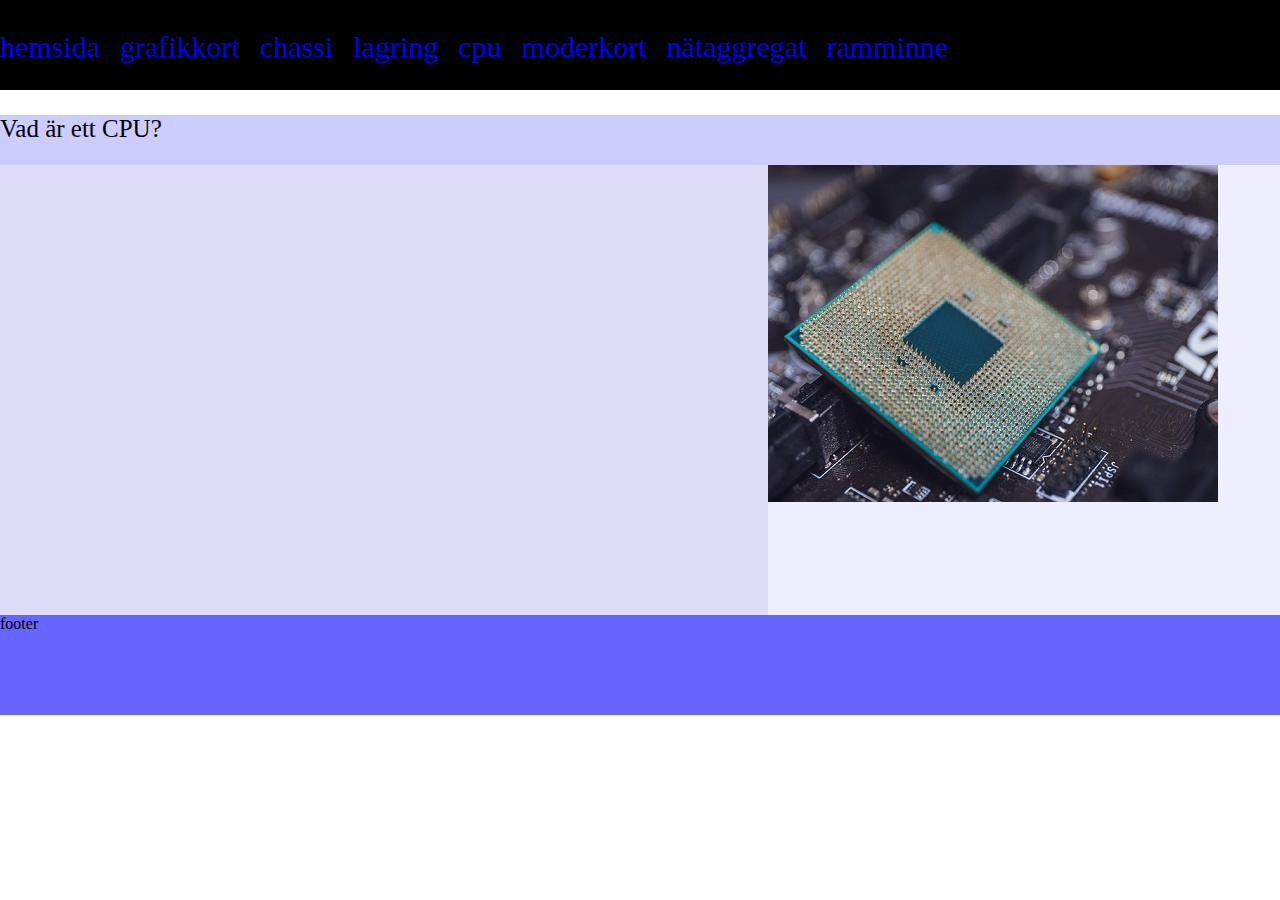
==== cpu.html @ 40732845 "new" ====
<!DOCTYPE html> <!-- berätta för webbläsaren att det är html -->
<html lang="en" dir="ltr"> <!-- språk left to right -->
  <head>
    <meta charset="utf-8"> <!-- teckenhandling -->
    <link rel="stylesheet" href="css/master.css">
    <title>hello</title>
    <style>

  </style>
  </head>

  <body>
<div id="wrapper">
    <header>
      <a href="hemsida.html">hemsida</a>
      &nbsp;&nbsp;&nbsp;
      <a href="index.html">grafikkort</a>
      &nbsp;&nbsp;&nbsp;
      <a href="info.html">chassi</a>
      &nbsp;&nbsp;&nbsp;
      <a href="kontakta.html">lagring</a>
      &nbsp;&nbsp;&nbsp;
      <a href="cpu.html">cpu</a>
      &nbsp;&nbsp;&nbsp;
      <a href="moderkort.html">moderkort</a>
      &nbsp;&nbsp;&nbsp;
      <a href="nätaggregat.html">nätaggregat</a>
      &nbsp;&nbsp;&nbsp;
      <a href="ramminne.html">ramminne</a>
    </header>

    <nav>
      <p style="font-size:25px">Vad är ett CPU?</p>



      </nav>

<div id="container">
    <main>

    </main>

    <aside>
      <img src="bilder/cpu.jpg" alt="cpu">
    </aside>
</div>
    <footer>
      footer
    </footer>


</div>
  </body>




</html>
---- css/master.css ----
body{
margin:0px;


}





#wrapper{

width: 100%;
margin-left:auto;
margin-right:auto;
}

header{
height: 60px;
width: 100%;
background-color:black;
padding-top:30px;

}

nav{
  height: 50px;
  width: 100%;
  background-color:#00f3

}

main{
  height: 450px;
  width: 60%;
  background-color:#00d2

}

aside{
  left: 600px;
  height: 450px;
  width: 40%;
  background-color:#00f1

}

footer{
height: 100px;
width: 100%;
background-color:#00F9

}

#container{

display:flex;

}


a {
  font-family: "Lucida Console"
  color:black;
  text-decoration:none;
  font-size:30px
}
#green{
color:green;

}
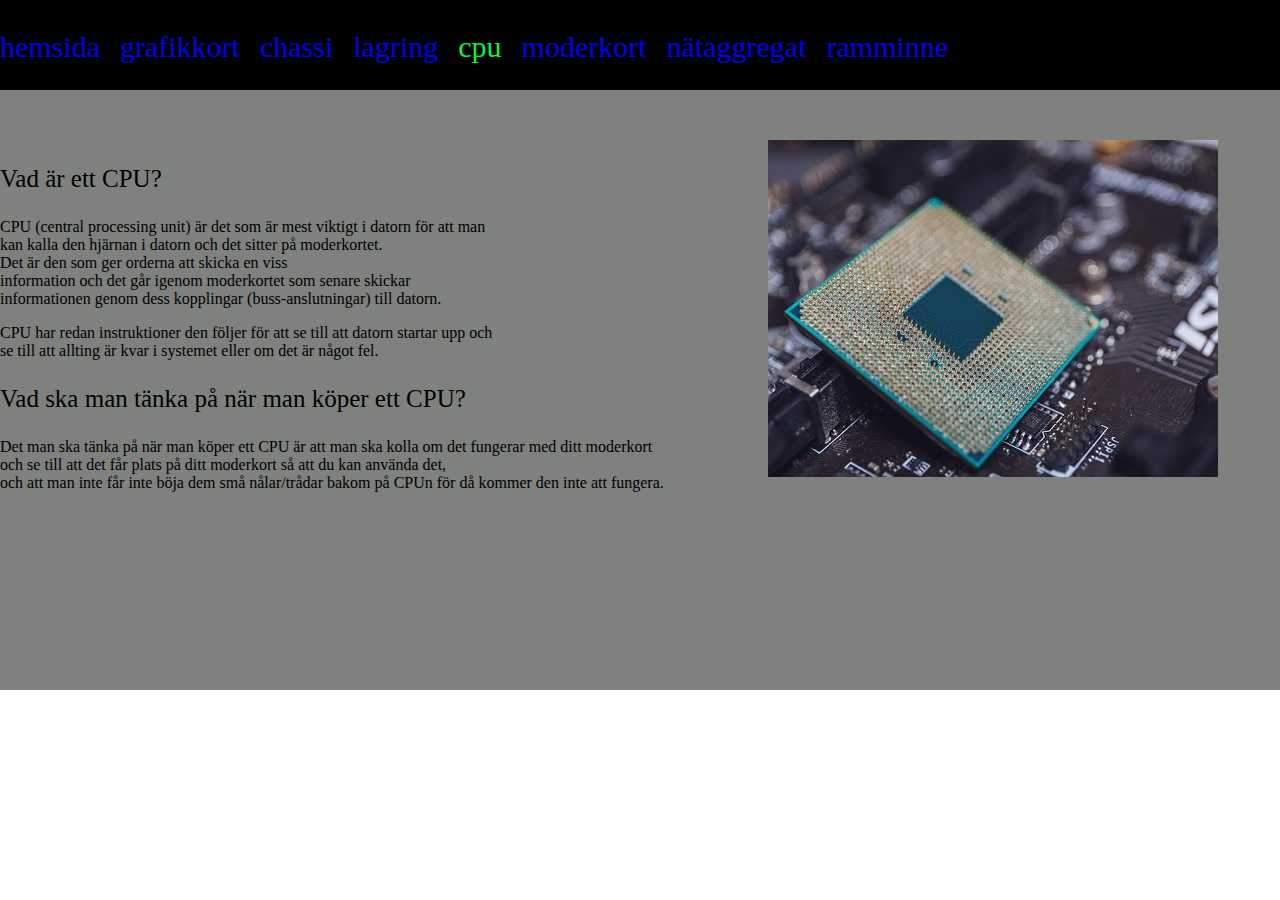
==== commit d09ed21b: "true" ====
--- a/cpu.html
+++ b/cpu.html
@@ -20,7 +20,7 @@
       &nbsp;&nbsp;&nbsp;
       <a href="kontakta.html">lagring</a>
       &nbsp;&nbsp;&nbsp;
-      <a href="cpu.html">cpu</a>
+      <a id="green"href="cpu.html">cpu</a>
       &nbsp;&nbsp;&nbsp;
       <a href="moderkort.html">moderkort</a>
       &nbsp;&nbsp;&nbsp;
@@ -30,7 +30,7 @@
     </header>
 
     <nav>
-      <p style="font-size:25px">Vad är ett CPU?</p>
+
 
 
 
@@ -38,6 +38,22 @@
 
 <div id="container">
     <main>
+  <p style="font-size:25px">Vad är ett CPU?</p>
+  <p> CPU (central processing unit) är det som är mest viktigt i datorn för att man <br>
+    kan kalla den hjärnan i datorn och det sitter på moderkortet.<br>
+    Det är den som ger orderna att skicka en viss <br>
+    information och det går igenom moderkortet som senare skickar<br>
+    informationen genom dess kopplingar (buss-anslutningar) till datorn. </p>
+
+    <p>CPU har redan instruktioner den följer för att se till att datorn startar upp och <br>
+      se till att allting är kvar i systemet eller om det är något fel. </p>
+
+      <p style="font-size:25px">Vad ska man tänka på när man köper ett CPU?</p>
+      <p> Det man ska tänka på när man köper ett CPU är att man ska kolla om det fungerar med ditt moderkort <br>
+        och se till att det får plats på ditt moderkort så att du kan använda det, <br>
+        och att man inte får inte böja dem små nålar/trådar bakom på CPUn för då kommer den inte att fungera.</p>
+
+
 
     </main>
 
@@ -46,7 +62,7 @@
     </aside>
 </div>
     <footer>
-      footer
+      
     </footer>
 
 
--- a/css/master.css
+++ b/css/master.css
@@ -27,14 +27,14 @@
 nav{
   height: 50px;
   width: 100%;
-  background-color:#00f3
+  background-color:#7f817e
 
 }
 
 main{
   height: 450px;
   width: 60%;
-  background-color:#00d2
+  background-color:#7f817e
 
 }
 
@@ -42,14 +42,14 @@
   left: 600px;
   height: 450px;
   width: 40%;
-  background-color:#00f1
+  background-color:#7f817e
 
 }
 
 footer{
 height: 100px;
 width: 100%;
-background-color:#00F9
+background-color:#7f817e
 
 }
 
@@ -67,6 +67,7 @@
   font-size:30px
 }
 #green{
-color:green;
+color:#0df23a;
+
 
 }
